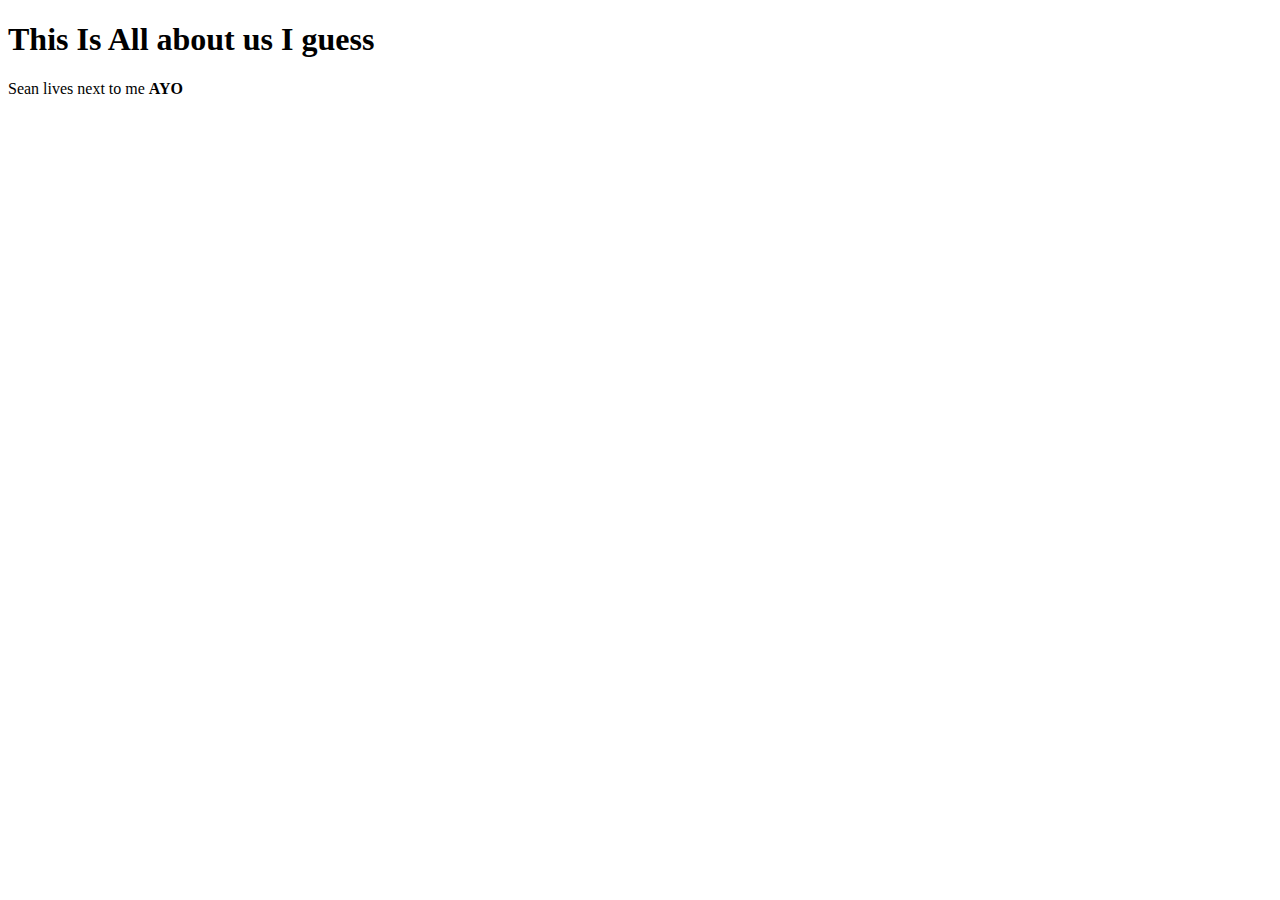
==== AboutUs.html @ 48f337ab "Add files via upload" ====
﻿<!DOCTYPE html>

<html lang="en" xmlns="http://www.w3.org/1999/xhtml">
<head>
    <meta charset="utf-8" />
    <link rel="stylesheet" href="StyleSheet1.css" />
    <title>About Us</title>
</head>
  <body>
    <h1>This Is All about us I guess</h1>
      <p>Sean lives next to me <strong>AYO</strong></p>
  </body>
</html>
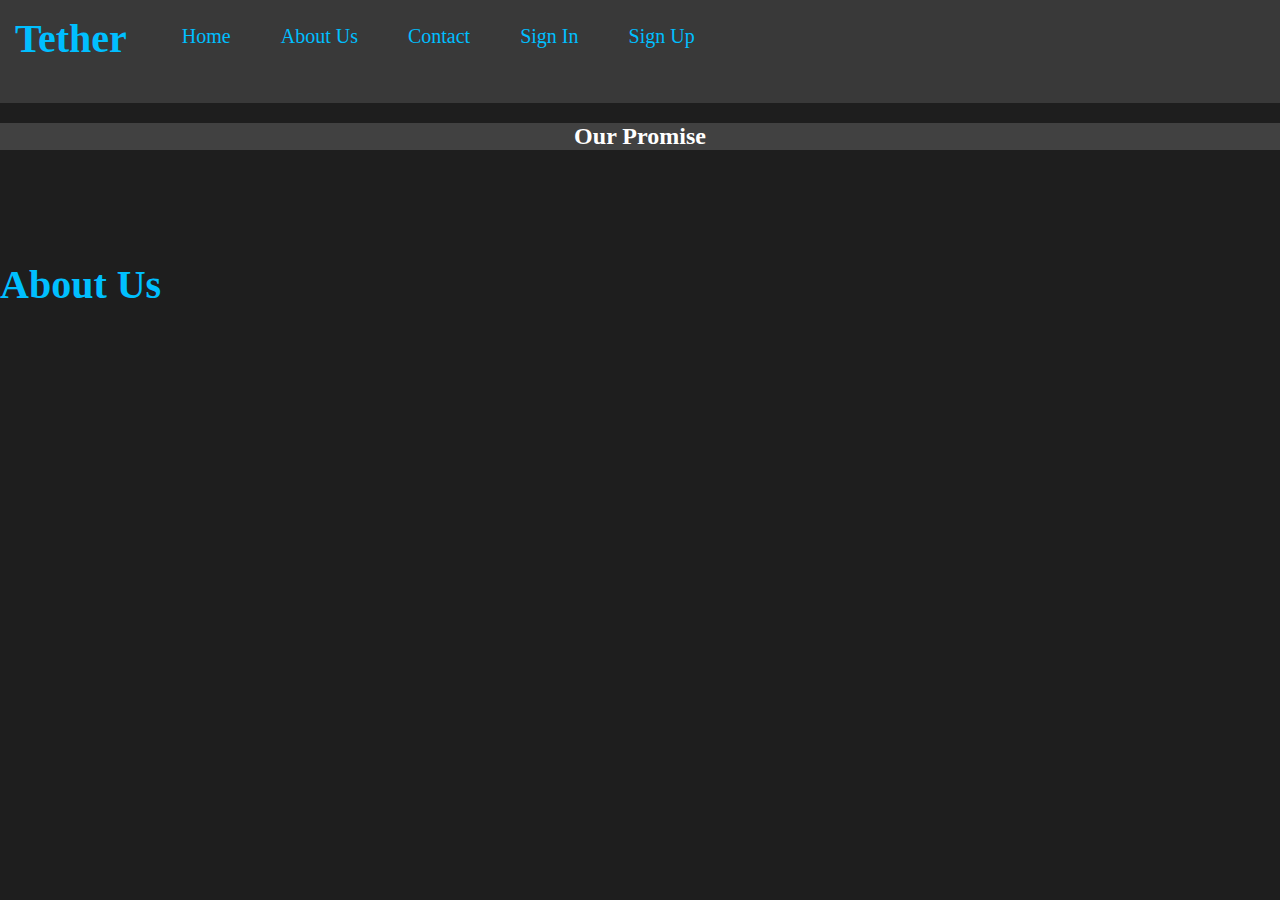
==== commit 28cfa640: "Update AboutUs.html" ====
--- a/AboutUs.html
+++ b/AboutUs.html
@@ -1,13 +1,27 @@
-﻿<!DOCTYPE html>
+<!DOCTYPE html>
 
 <html lang="en" xmlns="http://www.w3.org/1999/xhtml">
 <head>
     <meta charset="utf-8" />
-    <link rel="stylesheet" href="StyleSheet1.css" />
+    <link rel="stylesheet" href="StyleSheet.css" />
     <title>About Us</title>
 </head>
   <body>
-    <h1>This Is All about us I guess</h1>
-      <p>Sean lives next to me <strong>AYO</strong></p>
+      <nav class="nav">
+          <ul>
+              <li><h1>Tether&nbsp;&nbsp;&nbsp;</h1></li>
+              <li><a href="VirtualEvent.html">&nbsp;&nbsp;&nbsp;Home&nbsp;&nbsp;&nbsp;</a></li>
+              <li><a href="AboutUs.html">&nbsp;&nbsp;&nbsp;About Us&nbsp;&nbsp;&nbsp;</a></li>
+              <li><a href="Contact.html">&nbsp;&nbsp;&nbsp;Contact&nbsp;&nbsp;&nbsp;</a></li>
+              <li><a href="SignIn.html">&nbsp;&nbsp;&nbsp;Sign In&nbsp;&nbsp;&nbsp;</a></li>
+              <li><a href="SignUp.html">&nbsp;&nbsp;&nbsp;Sign Up&nbsp;&nbsp;&nbsp;</a></li>
+          </ul>
+          <h1 class="top"><br /><br /><br /><br />About Us</h1>
+      </nav>
+      <section class="home">
+          <h2>
+              Our Promise
+          </h2>
+      </section>
   </body>
-</html>+</html>
--- a/StyleSheet.css
+++ b/StyleSheet.css
@@ -0,0 +1,79 @@
+﻿body {
+    background-color: rgb(30, 30, 30);
+    margin: 0;
+    margin-top: 0;
+    margin-left: 0;
+    margin-right: 0;
+    margin-bottom: 0;
+
+}
+
+h1 {
+    margin: 0;
+    width: 100%;
+    padding: 0;
+    height: 30px;
+    text-align: left;
+    color: deepskyblue;
+    background-color: rgb(57, 57, 57);
+    font-size: 40px;
+    font-family: Impact;
+}
+
+.homeTop {
+    margin: 0;
+    width: 100%;
+    height: 1148px;
+    padding: 0;
+    background-color: rgb(30 30 30);
+    text-align: center;
+    color: deepskyblue;
+    font-family: Impact;
+    font-size: 100px;
+}
+
+.nav {
+    margin: 0;
+    width: 100%;
+    padding: 0;
+    text-align:center;
+    color: deepskyblue;
+    background-color: rgb(57, 57, 57);
+    font-family: Impact;
+}
+
+.nav ul {
+    margin: 0;
+    list-style-type:none;
+    padding: 15px;
+    overflow: hidden;
+    background-color: inherit;
+    font-size: 20px
+}
+li {
+    float: left;
+}
+
+li a {
+    display: block;
+    color: deepskyblue;
+    text-align: center;
+    padding: 10px 10px;
+    text-decoration: none;
+}
+
+li a:hover {
+    background-color: black;
+}
+
+
+
+.home {
+    width: 100%;
+    padding: 0;
+    background-color: rgb(65 65 65);
+    text-align:center;
+    color: white;
+    font-family: Impact;
+    
+}
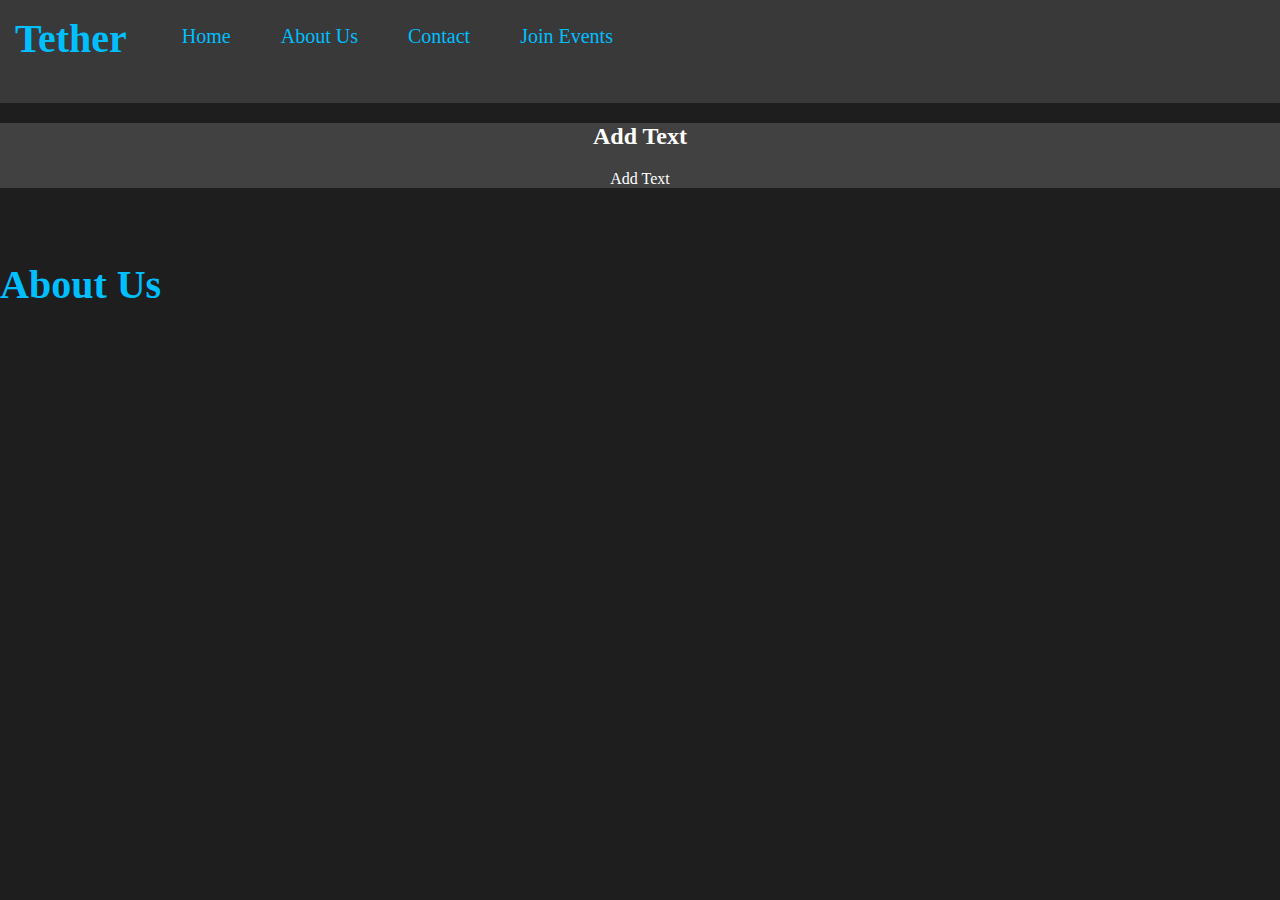
==== commit 018dc249: "Add files via upload" ====
--- a/AboutUs.html
+++ b/AboutUs.html
@@ -1,10 +1,10 @@
-<!DOCTYPE html>
+﻿<!DOCTYPE html>
 
 <html lang="en" xmlns="http://www.w3.org/1999/xhtml">
 <head>
     <meta charset="utf-8" />
     <link rel="stylesheet" href="StyleSheet.css" />
-    <title>About Us</title>
+    <title>Tether | About Us</title>
 </head>
   <body>
       <nav class="nav">
@@ -12,16 +12,19 @@
               <li><h1>Tether&nbsp;&nbsp;&nbsp;</h1></li>
               <li><a href="VirtualEvent.html">&nbsp;&nbsp;&nbsp;Home&nbsp;&nbsp;&nbsp;</a></li>
               <li><a href="AboutUs.html">&nbsp;&nbsp;&nbsp;About Us&nbsp;&nbsp;&nbsp;</a></li>
-              <li><a href="Contact.html">&nbsp;&nbsp;&nbsp;Contact&nbsp;&nbsp;&nbsp;</a></li>
-              <li><a href="SignIn.html">&nbsp;&nbsp;&nbsp;Sign In&nbsp;&nbsp;&nbsp;</a></li>
-              <li><a href="SignUp.html">&nbsp;&nbsp;&nbsp;Sign Up&nbsp;&nbsp;&nbsp;</a></li>
+              <li><a href="index3.html">&nbsp;&nbsp;&nbsp;Contact&nbsp;&nbsp;&nbsp;</a></li>
+              <li><a href="index2.html">&nbsp;&nbsp;&nbsp;Join Events&nbsp;&nbsp;&nbsp;</a></li>
+
           </ul>
           <h1 class="top"><br /><br /><br /><br />About Us</h1>
       </nav>
       <section class="home">
           <h2>
-              Our Promise
+              Add Text
           </h2>
+          <p>
+              Add Text
+          </p>
       </section>
   </body>
-</html>
+</html>